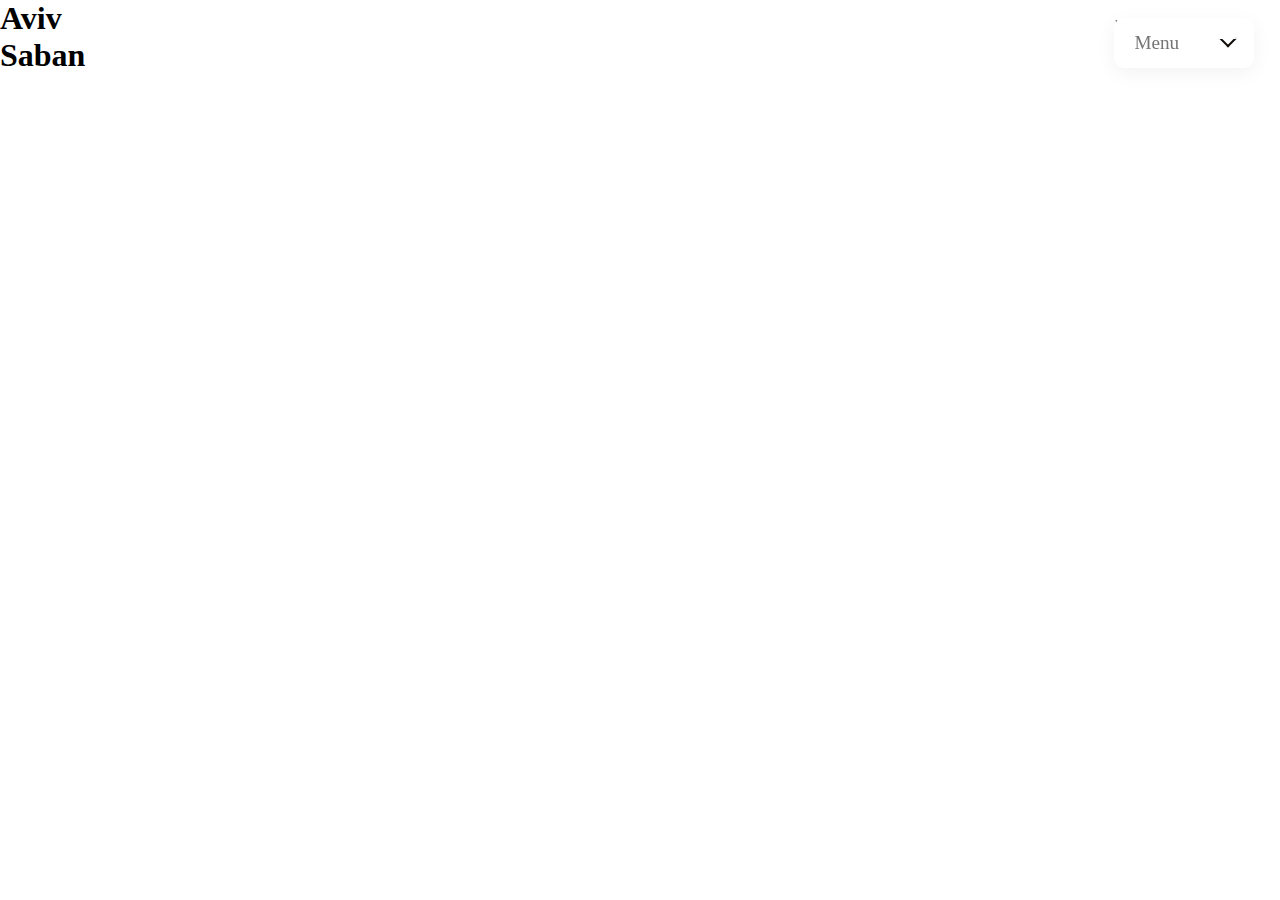
==== index.html @ 44ff98ae "Add files via upload" ====
<!doctype html>
<html>
  <head>
    <meta charset="utf-8">
    <meta http-equiv="x-ua-compatible" content="ie=edge">
    <meta name="viewport" content="width=device-width, initial-scale=1, shrink-to-fit=no">
    <title>Aviv Saban - Data Science Project</title>
    
    <link href="/images/favicon.ico" rel="icon" type="image/ico" />
    <link href="/stylesheets/fonts.css" rel="stylesheet" />
    <link href="/stylesheets/site.css" rel="stylesheet" />
    <link href="/stylesheets/index.css" rel="stylesheet" />

    <link rel="stylesheet" href="https://use.fontawesome.com/releases/v5.8.1/css/all.css" integrity="sha384-50oBUHEmvpQ+1lW4y57PTFmhCaXp0ML5d60M1M7uH2+nqUivzIebhndOJK28anvf" crossorigin="anonymous">
    <script src="https://code.jquery.com/jquery-3.5.0.min.js" integrity="sha256-xNzN2a4ltkB44Mc/Jz3pT4iU1cmeR0FkXs4pru/JxaQ=" crossorigin="anonymous"></script>
    <meta name="viewport" content="width=device-width, initial-scale=1.0, maximum-scale=1.0, user-scalable=no">
    <meta name="author" content="Aviv Saban">
    <meta name="description" content="Aviv Saban - Data Science Project.">
    <meta name="keywords" content="Aviv Saban - Data Science Project">
    <meta name="theme-color" content="#222222">

    <meta property="og:type" content="website">
    <meta property="og:site_name" content="avivsaban">
    <meta property="og:title" content="Aviv Saban - Data Science Project">
    <meta property="og:description" content="Aviv Saban - Data Science Project">
    <meta property="og:url" content="http://avivsaban.com">
    <meta property="og:image" content="avivsaban.com">
    <meta property="og:image:width" content="400" />
    <meta property="og:image:height" content="300" />
    <meta property="fb:admins" content="100003139457805" />

    
</head>
<div> 
  <div class="dropdown">`
  <input class="text-box" type="text" placeholder="Menu" readonly>
  <div class="options">
    
      <div onclick="show('Home')"><a href="index.html" > Home </a></div>
      <div onclick="show('Portfolio')"><a href="portfolio.html" >Portfolio</a></div>
      <div onclick="show('Project')"><a href="project.html" > Project</a></div>
      
    <link rel="stylesheet" href="index.css">
    <script src="js1.js"></script>
  </div>
</div>

  <body>
    <body>
  <h1>

    <div class="text" id="firstname">
      <div class="animate">Aviv</div>
    </div>
    <div class="text" id="lastname">
      <div class="animate delay">Saban</div>
    </div>
  </h1>

</body>
  </body>
  

</html>
---- index.css ----
*{
    margin: 0;
    padding: 0;
    box-sizing: border-box;
    font-family: 'Graphik'
}

.dropdown {
    position: fixed;
    top: 2%;
    right: 2%;
    width: 140px;
    height: 50px;
}


.dropdown::before {
    content: "";
    position: absolute;
    top: 15px;
    right: 20px;
    z-index: 1000;
    width: 8px;
    height: 8px;
    border: 2px solid #100c08;
    border-top: 2px solid #fff;
    border-right: 2px solid #fff;
    transform: rotate(-45deg);
    transition: 0.5s;
    pointer-events: none;
    font-family: 'Graphik'
}

.dropdown.active::before {
    top: 22px;
    transform: rotate(-225deg);
}

.dropdown input {
    position: absolute;
    top: 0;
    left: 0;
    width: 100%;
    height: 100%;
    cursor: pointer;
    background: #fff;
    font-size: 1.2em;
    border: none;
    outline: none;
    box-shadow: 0 5px 20px rgba(0, 0, 0, 0.05);
    padding: 12px 20px;
    border-radius: 10px;
    font-family: 'Graphik'
}

.dropdown .options {
    position: absolute;
    top: 70px;
    width: 100%;
    background: #E7E6E6;
    box-shadow: 0 5px 20px rgba(0, 0, 0, 0.05);
    border-radius: 10px;
    overflow: hidden;
    display: none;
    font-family: 'Graphik'
}

.dropdown.active .options {
    display: block;
}

.dropdown .options div {
    padding: 12px 20px;
    cursor: pointer;
}

.dropdown .options div:hover {
    background: #fff;
    color: #100c08;
    font-family: 'Graphik'
}

a {
    color:rgb(128, 125, 125);
     text-decoration:none;
    font-family:Graphik;
    display: inline-block;
}


@media screen and (max-width: 667px) {
    h2 {
      font-size: 60px;
      font-size: 16vw; }
    h3 {
      font-size: 24px;
      font-size: 6.4vw; }
    p {
      font-size: 18px;
      font-size: 4.8vw; }
    .about {
      left: 0;
      right: 0;
      background: #222222;
      padding: 7%; } }

      img {
        max-width: 100%;
        height: auto;
      }

    @media screen and (max-width: 667px) {
        img {
          max-width: 50%;
          height: auto;
        }}
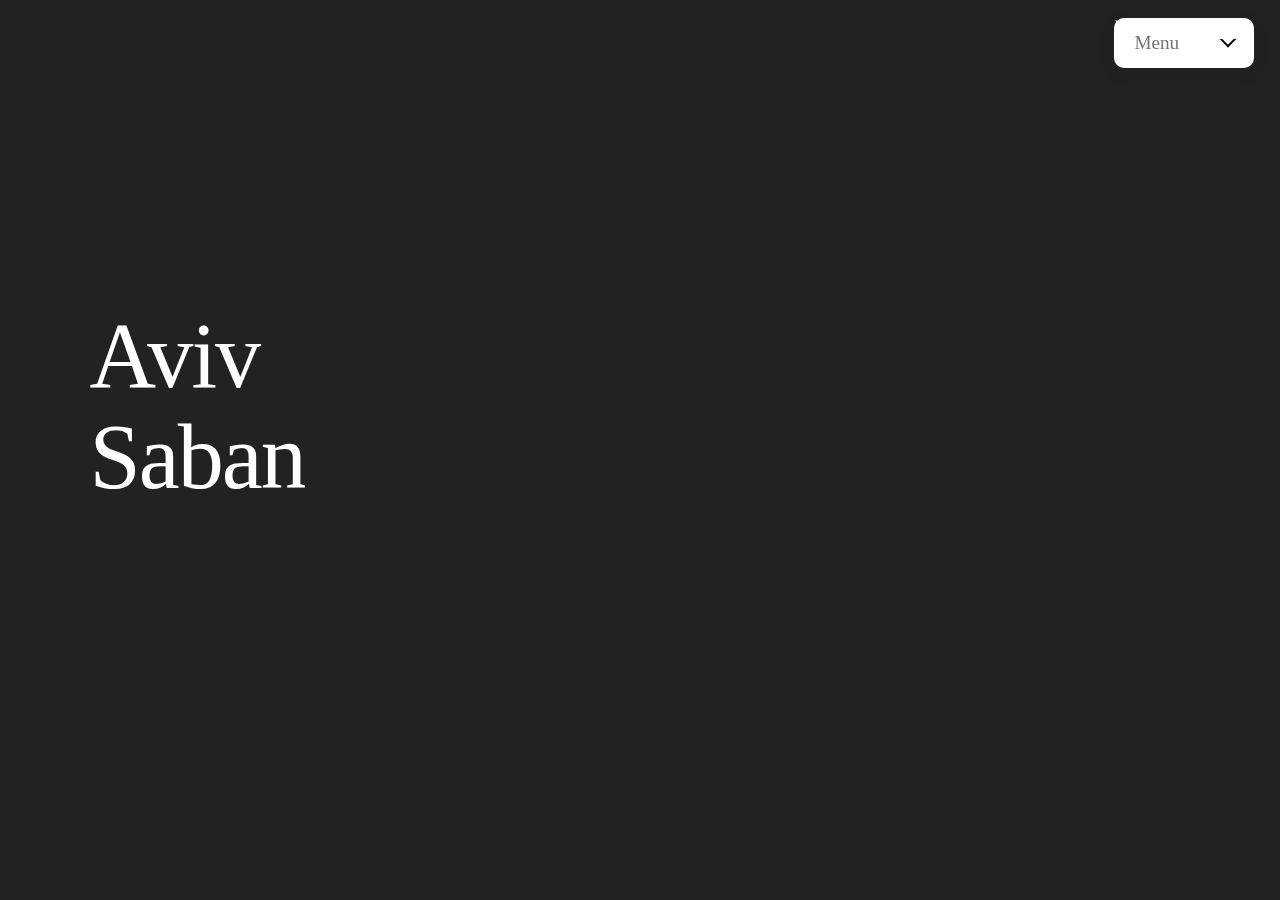
==== commit 4faae188: "Update index.html" ====
--- a/index.html
+++ b/index.html
@@ -7,9 +7,9 @@
     <title>Aviv Saban - Data Science Project</title>
     
     <link href="/images/favicon.ico" rel="icon" type="image/ico" />
-    <link href="/stylesheets/fonts.css" rel="stylesheet" />
-    <link href="/stylesheets/site.css" rel="stylesheet" />
-    <link href="/stylesheets/index.css" rel="stylesheet" />
+    <link href="fonts.css" rel="stylesheet" type="text/css" />
+    <link href="site.css" rel="stylesheet" type="text/css" />
+    <link href="index.css" rel="stylesheet" type="text/css" />
 
     <link rel="stylesheet" href="https://use.fontawesome.com/releases/v5.8.1/css/all.css" integrity="sha384-50oBUHEmvpQ+1lW4y57PTFmhCaXp0ML5d60M1M7uH2+nqUivzIebhndOJK28anvf" crossorigin="anonymous">
     <script src="https://code.jquery.com/jquery-3.5.0.min.js" integrity="sha256-xNzN2a4ltkB44Mc/Jz3pT4iU1cmeR0FkXs4pru/JxaQ=" crossorigin="anonymous"></script>
--- a/fonts.css
+++ b/fonts.css
@@ -0,0 +1,20 @@
+@font-face {
+  font-family: 'Graphik-regular';
+  src: url(../fonts/Graphik-Regular.eot);
+    src: url(../fonts/Graphik-Regular.eot?#iefix) format("embedded-opentype"), url(../fonts/Graphik-Regular.woff) format("woff"), url(../fonts/Graphik-Regular.ttf) format("truetype");
+    font-weight: 400;
+    font-style: normal; }
+  
+  @font-face {
+    font-family: 'Graphik-semibold';
+    src: url(../fonts/Graphik-Semibold.eot);
+    src: url(../fonts/Graphik-Semibold.eot?#iefix) format("embedded-opentype"), url(../fonts/Graphik-Semibold.woff) format("woff"), url(../fonts/Graphik-Semibold.ttf) format("truetype");
+    font-weight: 600;
+    font-style: normal; }
+  
+  @font-face {
+    font-family: 'Graphik-medium';
+    src: url(../fonts/Graphik-Medium.eot);
+    src: url(../fonts/Graphik-Medium.eot?#iefix) format("embedded-opentype"), url(../fonts/Graphik-Medium.woff) format("woff"), url(../fonts/Graphik-Medium.ttf) format("truetype");
+    font-weight: 500;
+    font-style: normal; }--- a/site.css
+++ b/site.css
@@ -0,0 +1,158 @@
+a, abbr, acronym, address, applet, article, aside, audio, b, big, blockquote,
+body, canvas, caption, center, cite, code, dd, del, details, dfn, div, dl,
+dt, em, embed, fieldset, figcaption, figure, footer, form, h1, h2, h3, h4,
+h5, h6, header, hgroup, html, i, iframe, img, ins, kbd, label, legend, li,
+mark, menu, nav, object, ol, output, p, pre, q, ruby, s, samp, section, small,
+span, strike, strong, sub, summary, sup, table, tbody, td, tfoot, th, thead,
+time, tr, tt, u, ul, var, video {
+  margin: 0;
+  padding: 0;
+  border: 0;
+  font: inherit;
+  vertical-align: baseline; }
+
+body, html {
+  -webkit-font-smoothing: antialiased;
+  -moz-osx-font-smoothing: grayscale;
+  font-smoothing: antialiased;
+  text-rendering: optimizeLegibility;
+  -webkit-tap-highlight-color: transparent !important;
+  padding: 0;
+  margin: 0;
+  -webkit-user-select: none;
+  -moz-user-select: none;
+  -ms-user-select: none;
+  user-select: none;
+  text-align: justify;
+  background: #222222;
+  color: #ffffff; }
+
+a, a:after, a:visited {
+  background-color: transparent;
+  text-decoration: none; }
+
+::-webkit-scrollbar {
+  width: 3px;
+  height: 3px;
+  position: absolute; }
+
+::-webkit-scrollbar-track {
+  -webkit-box-shadow: inset 0 0 0 transparent;
+  border-radius: 0; }
+
+::-webkit-scrollbar-thumb {
+  border-radius: 0;
+  background: #000;
+  -webkit-box-shadow: inset 0 0 0 transparent; }
+
+::-webkit-scrollbar-thumb:window-inactive {
+  background: #000; }
+
+::-moz-selection {
+  background: #000;
+  color: #fff; }
+
+::selection {
+  background: #000;
+  color: #fff; }
+
+::-moz-selection {
+  background: #000;
+  color: #fff; }
+
+a {
+  color: #4fd1c5; }
+
+h1 {
+  font-size: 100px;
+  font-size: 7.2vw;
+  letter-spacing: -2px;
+  line-height: 110%;
+  font-family: Semibold;
+  position: fixed;
+  top: 34%;
+  left: 7%; }
+
+.text {
+  position: relative;
+  display: block;
+  overflow: hidden; }
+
+.animate {
+  -webkit-animation: animate 1.2s cubic-bezier(0.2, 0.6, 0.2, 1);
+  animation: animate 1.2s cubic-bezier(0.2, 0.6, 0.2, 1);
+  -webkit-animation-fill-mode: backwards;
+  animation-fill-mode: backwards; }
+
+.help {
+  position: fixed;
+  bottom: 2%;
+  right: 2%;
+  cursor: pointer; }
+
+.devto {
+  position: fixed;
+  top: 2%;
+  right: 2%; }
+
+.devto a {
+  color: #f9f9f9; }
+
+.help:hover {
+  color: #4fd1c5; }
+
+@-webkit-keyframes animate {
+  0% {
+    -webkit-transform: translateY(100%); }
+  100% {
+    -webkit-transform: translateY(0); } }
+
+@keyframes animate {
+  0% {
+    -webkit-transform: translateY(100%);
+            transform: translateY(100%); }
+  100% {
+    -webkit-transform: translateY(0);
+            transform: translateY(0); } }
+
+.delay {
+  -webkit-animation-delay: .3s;
+  animation-delay: .3; }
+
+h2 {
+  font-size: 30px;
+  font-size: 2.0vw;
+  line-height: 140%;
+  font-family: Medium;
+  margin-bottom: 7%; }
+
+p {
+  font-size: 18px;
+  font-size: 1.25vw;
+  line-height: 180%;
+  font-family: Regular;
+  margin-bottom: 6%; }
+
+b {
+  font-family: Medium; }
+
+  @media screen and (max-width: 667px) {
+    h2 {
+      font-size: 60px;
+      font-size: 16vw; }
+    h3 {
+      font-size: 24px;
+      font-size: 6.4vw; }
+    p {
+      font-size: 18px;
+      font-size: 4.8vw; }
+    .about {
+      left: 0;
+      right: 0;
+      background: #222222;
+      padding: 7%; } }
+
+      img {
+        max-width: 100%;
+        height: auto;
+      }
